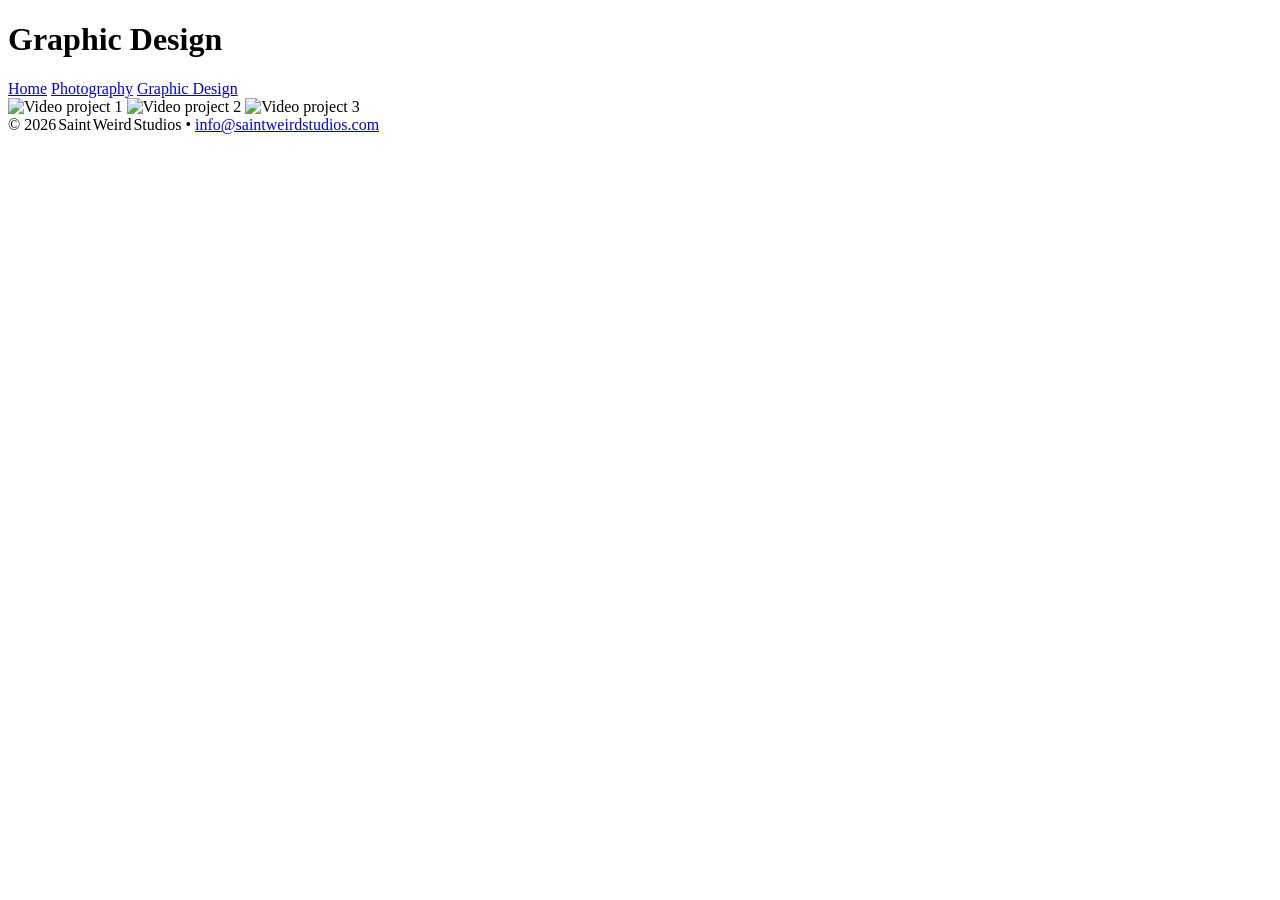
==== graphic-design.html @ 9a238943 "Add graphic-design.html for design showcase" ====
<!DOCTYPE html>
<html lang="en">
<head>
  <meta charset="UTF-8">
  <title>Graphic Design – Saint Weird Studios</title>
  <link rel="stylesheet" href="assets/css/style.css">
  <meta http-equiv="Content-Security-Policy"
        content="default-src 'self'; style-src 'self' 'unsafe-inline'">
  <meta name="referrer" content="no-referrer">
</head>
<body>

<header>
  <h1>Graphic Design</h1>
  <nav>
    <a href="index.html">Home</a>
    <a href="photography.html">Photography</a>
    <a href="graphic-design.html">Graphic Design</a>
  </nav>
</header>

<section class="gallery">
  <!-- Replace the src attributes with your own thumbnail images -->
  <img src="assets/img/video-thumb1.jpg" alt="Video project 1">
  <img src="assets/img/video-thumb2.jpg" alt="Video project 2">
  <img src="assets/img/video-thumb3.jpg" alt="Video project 3">
  <!-- Add as many <img> tags as you need -->
</section>

<footer>
  © 2026 Saint Weird Studios • <a href="mailto:info@saintweirdstudios.com">info@saintweirdstudios.com</a>
</footer>
</body>
</html>
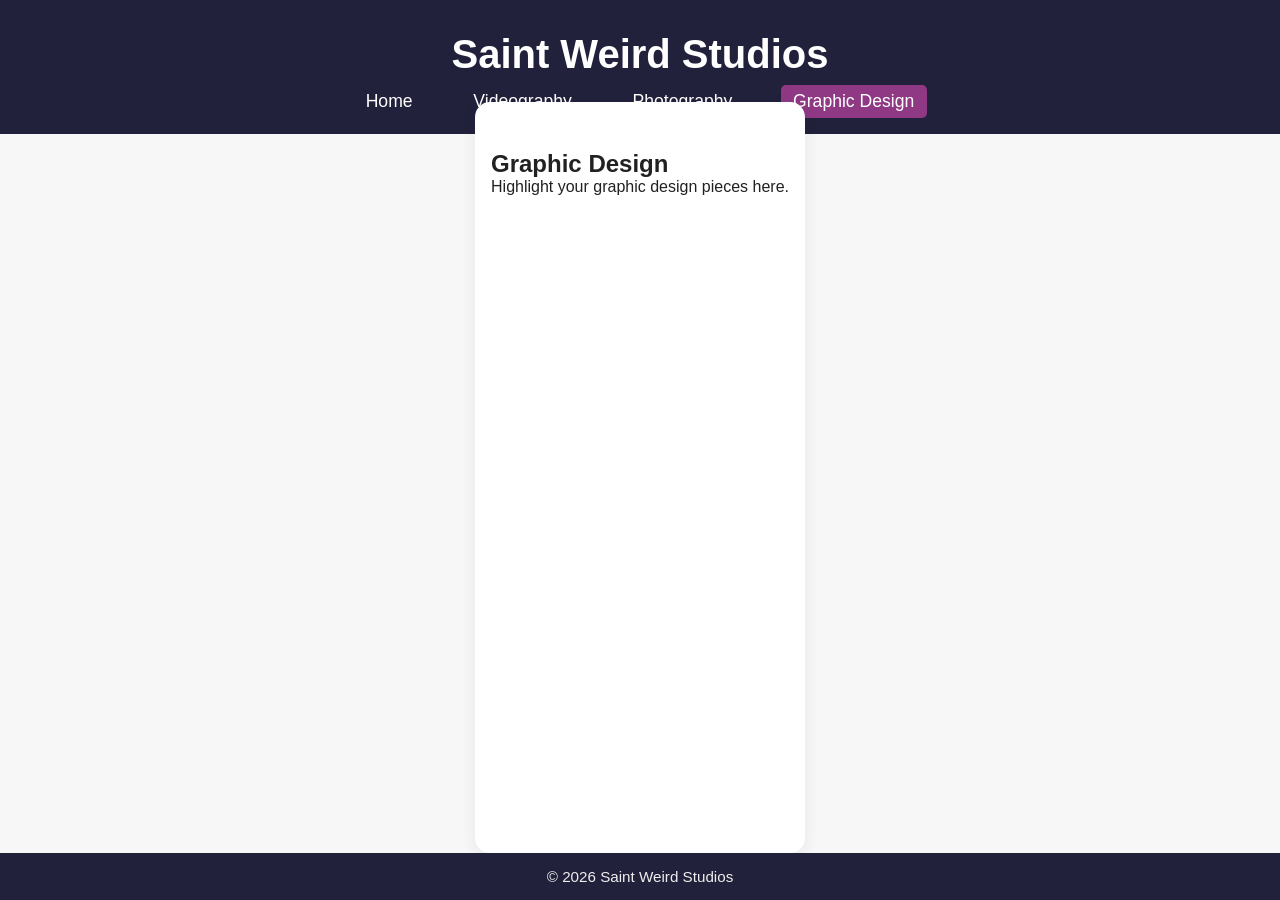
==== commit b8a4cecc: "Initial portfolio site refresh with home, videography, photography, and graphic design pages" ====
--- a/graphic-design.html
+++ b/graphic-design.html
@@ -2,33 +2,27 @@
 <html lang="en">
 <head>
   <meta charset="UTF-8">
-  <title>Graphic Design – Saint Weird Studios</title>
-  <link rel="stylesheet" href="assets/css/style.css">
-  <meta http-equiv="Content-Security-Policy"
-        content="default-src 'self'; style-src 'self' 'unsafe-inline'">
-  <meta name="referrer" content="no-referrer">
+  <title>Saint Weird Studios - Graphic Design</title>
+  <link rel="stylesheet" href="css/styles.css">
 </head>
 <body>
-
-<header>
-  <h1>Graphic Design</h1>
-  <nav>
-    <a href="index.html">Home</a>
-    <a href="photography.html">Photography</a>
-    <a href="graphic-design.html">Graphic Design</a>
-  </nav>
-</header>
-
-<section class="gallery">
-  <!-- Replace the src attributes with your own thumbnail images -->
-  <img src="assets/img/video-thumb1.jpg" alt="Video project 1">
-  <img src="assets/img/video-thumb2.jpg" alt="Video project 2">
-  <img src="assets/img/video-thumb3.jpg" alt="Video project 3">
-  <!-- Add as many <img> tags as you need -->
-</section>
-
-<footer>
-  © 2026 Saint Weird Studios • <a href="mailto:info@saintweirdstudios.com">info@saintweirdstudios.com</a>
-</footer>
+  <header>
+    <h1>Saint Weird Studios</h1>
+    <nav>
+      <a href="index.html">Home</a>
+      <a href="videography.html">Videography</a>
+      <a href="photography.html">Photography</a>
+      <a href="graphic-design.html" class="active">Graphic Design</a>
+    </nav>
+  </header>
+  <main>
+    <section>
+      <h2>Graphic Design</h2>
+      <p>Highlight your graphic design pieces here.</p>
+    </section>
+  </main>
+  <footer>
+    <p>&copy; 2026 Saint Weird Studios</p>
+  </footer>
 </body>
-</html>
+</html>
--- a/css/styles.css
+++ b/css/styles.css
@@ -0,0 +1,73 @@
+/* Reset some base styles */
+body, h1, h2, p, nav, ul, li, footer {
+  margin: 0;
+  padding: 0;
+  box-sizing: border-box;
+}
+body {
+  font-family: 'Segoe UI', Arial, sans-serif;
+  background: #f7f7f7;
+  color: #212121;
+  min-height: 100vh;
+  display: flex;
+  flex-direction: column;
+}
+header {
+  background: #22213B;
+  color: #fff;
+  padding: 2rem 1rem 1rem 1rem;
+  text-align: center;
+}
+header h1 {
+  margin-bottom: 0.2em;
+  font-size: 2.5em;
+}
+nav {
+  margin-top: 0.5em;
+}
+nav a {
+  display: inline-block;
+  margin: 0 0.9em;
+  color: #fff;
+  text-decoration: none;
+  font-size: 1.1em;
+  padding: 0.33em 0.7em;
+  border-radius: 5px;
+  transition: background 0.2s;
+}
+nav a.active, nav a:hover {
+  background: #8F3985;
+}
+main {
+  flex: 1;
+  padding: 2rem 1rem 3rem 1rem;
+  max-width: 700px;
+  margin: 0 auto;
+  background: #fff;
+  border-radius: 15px;
+  margin-top: -2rem;
+  box-shadow: 0 4px 16px rgba(34, 33, 59, 0.07);
+}
+main section {
+  margin-top: 1rem;
+}
+footer {
+  background: #22213B;
+  color: #eee;
+  text-align: center;
+  padding: 1em;
+  font-size: 0.95em;
+}
+@media (max-width: 600px) {
+  main {
+    margin-top: -1rem;
+    padding: 1rem;
+  }
+  header h1 {
+    font-size: 1.5em;
+  }
+  nav a {
+    margin: 0 0.3em;
+    font-size: 0.92em;
+  }
+}
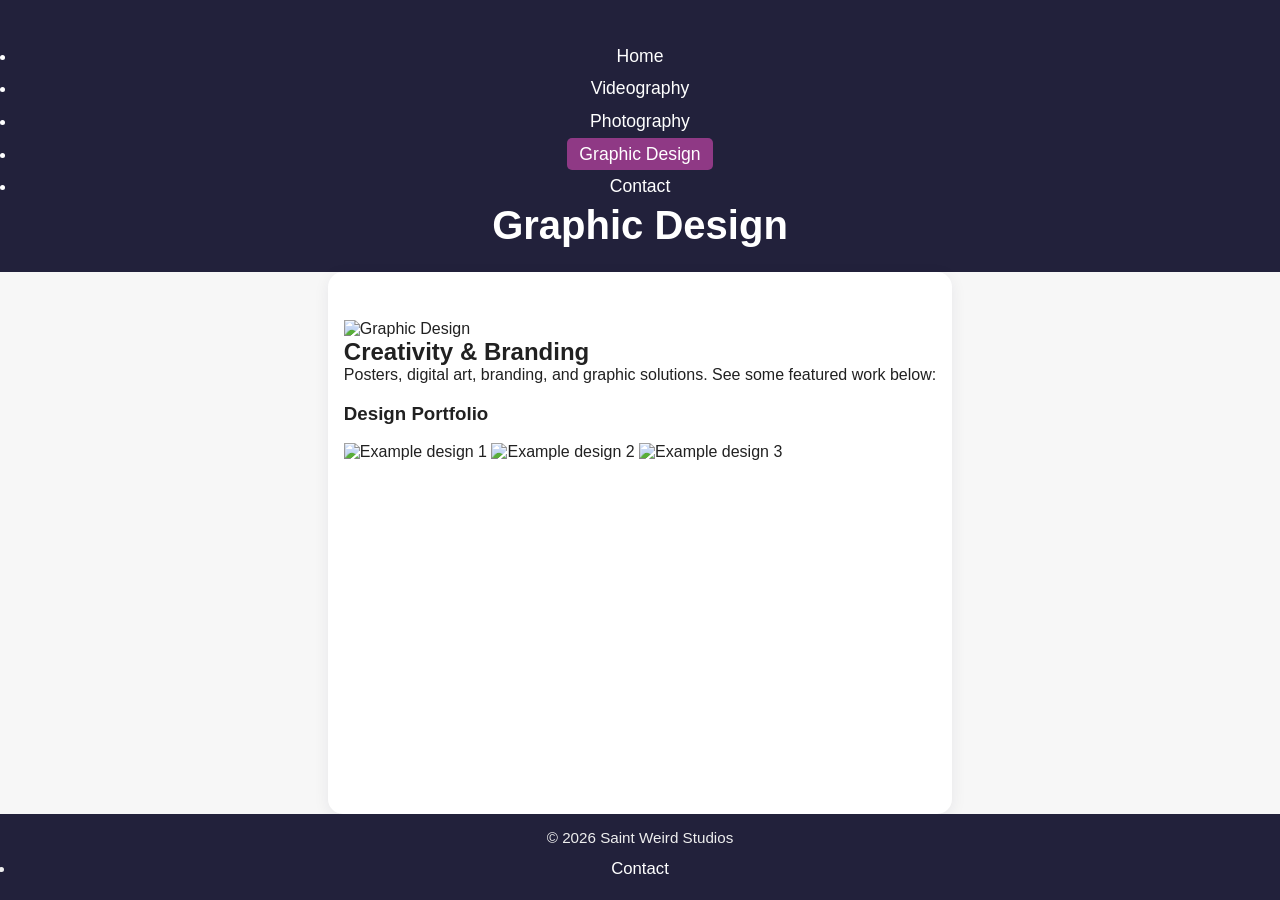
==== commit e3c9b32b: "Update graphic-design.html" ====
--- a/graphic-design.html
+++ b/graphic-design.html
@@ -1,28 +1,49 @@
 <!DOCTYPE html>
 <html lang="en">
 <head>
-  <meta charset="UTF-8">
-  <title>Saint Weird Studios - Graphic Design</title>
-  <link rel="stylesheet" href="css/styles.css">
+    <meta charset="UTF-8">
+    <meta name="viewport" content="width=device-width, initial-scale=1.0">
+    <link rel="stylesheet" href="css/styles.css">
+    <title>Graphic Design | Saint Weird Studios</title>
 </head>
 <body>
-  <header>
-    <h1>Saint Weird Studios</h1>
-    <nav>
-      <a href="index.html">Home</a>
-      <a href="videography.html">Videography</a>
-      <a href="photography.html">Photography</a>
-      <a href="graphic-design.html" class="active">Graphic Design</a>
-    </nav>
-  </header>
-  <main>
-    <section>
-      <h2>Graphic Design</h2>
-      <p>Highlight your graphic design pieces here.</p>
-    </section>
-  </main>
-  <footer>
-    <p>&copy; 2026 Saint Weird Studios</p>
-  </footer>
+    <header>
+        <nav>
+            <ul>
+                <li><a href="index.html">Home</a></li>
+                <li><a href="videography.html">Videography</a></li>
+                <li><a href="photography.html">Photography</a></li>
+                <li><a href="graphic-design.html" class="active">Graphic Design</a></li>
+                <li><a href="mailto:contact@saintweirdstudios.com">Contact</a></li>
+            </ul>
+        </nav>
+        <h1>Graphic Design</h1>
+    </header>
+    <main>
+        <section class="hero">
+            <img src="images/design-icon.png" alt="Graphic Design">
+            <div>
+                <h2>Creativity & Branding</h2>
+                <p>Posters, digital art, branding, and graphic solutions. See some featured work below:</p>
+            </div>
+        </section>
+        <section class="portfolio gallery">
+            <h3>Design Portfolio</h3>
+            <div class="gallery-row">
+                <img src="images/design1.jpg" alt="Example design 1">
+                <img src="images/design2.jpg" alt="Example design 2">
+                <img src="images/design3.jpg" alt="Example design 3">
+                <!-- Add more design samples as needed -->
+            </div>
+        </section>
+    </main>
+    <footer>
+        <p>&copy; 2026 Saint Weird Studios</p>
+        <nav>
+            <ul>
+                <li><a href="mailto:contact@saintweirdstudios.com">Contact</a></li>
+            </ul>
+        </nav>
+    </footer>
 </body>
-</html>+</html>
--- a/css/styles.css
+++ b/css/styles.css
@@ -45,7 +45,6 @@
   margin: 0 auto;
   background: #fff;
   border-radius: 15px;
-  margin-top: -2rem;
   box-shadow: 0 4px 16px rgba(34, 33, 59, 0.07);
 }
 main section {
@@ -60,7 +59,6 @@
 }
 @media (max-width: 600px) {
   main {
-    margin-top: -1rem;
     padding: 1rem;
   }
   header h1 {
